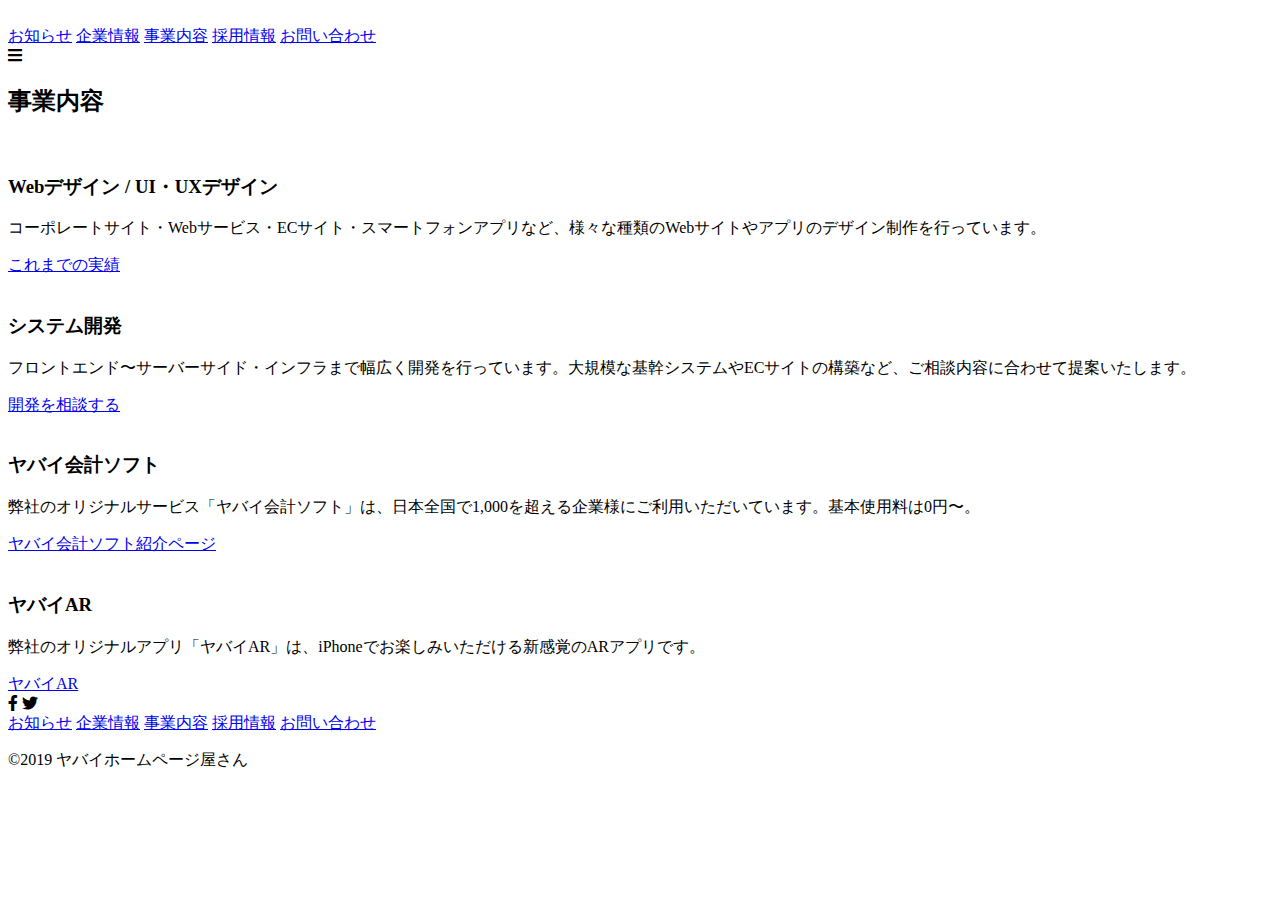
==== service.html @ 766e1f7b "Create service.html" ====
<!DOCTYPE html>
<html>
  <head>
    <meta charset="utf-8">
    <title>Service</title>
    <link rel="stylesheet" href="header-footer.css">
    <link rel="stylesheet" href="service.css">
    <link rel="stylesheet" href="https://use.fontawesome.com/releases/v5.6.1/css/all.css">
  </head>
  <body>
    <header>
      <div class="header-contents">
        <div class="header-icon">
          <a href="/Users/RekioEndo/Desktop/html_lesson/index.html"><img src="logo.png" alt=""--></a> 
          <!--h1>ヤバイホームページ屋さん</h1-->
        </div>
        <div class="header-list">
          <a href="/Users/RekioEndo/Desktop/html_lesson/news.html#">お知らせ</a>
          <a href="/Users/RekioEndo/Desktop/html_lesson/company.html">企業情報</a>
          <a href="/Users/RekioEndo/Desktop/html_lesson/service.html">事業内容</a>
          <a href="/Users/RekioEndo/Desktop/html_lesson/recruit.html">採用情報</a>
          <a href="/Users/RekioEndo/Desktop/html_lesson/contact.html">お問い合わせ</a>
        </div>
        <div class="header-menu">
          <span class="fa fa-bars"></span>
        </div>
      </div>
    </header>
    <main>
      <div class="service-wrapper">
        <div class="container">
          <h2>事業内容</h2>
          <div class="services">
            <div class="service">
              <img src="webdesign.png" alt="">
              <div class="service-detail">
                <h3>Webデザイン / UI・UXデザイン</h3>
                <p>コーポレートサイト・Webサービス・ECサイト・スマートフォンアプリなど、様々な種類のWebサイトやアプリのデザイン制作を行っています。</p>
                <a href="#">これまでの実績</a>
              </div>
            </div>
            <div class="service">
              <img src="systemdevelopment.png" alt="">
              <div class="service-detail">
                <h3>システム開発</h3>
                <p>フロントエンド〜サーバーサイド・インフラまで幅広く開発を行っています。大規模な基幹システムやECサイトの構築など、ご相談内容に合わせて提案いたします。</p>
                <a href="#">開発を相談する</a>
              </div>
            </div>
            <div class="service">
              <img src="software.png" alt="">
              <div class="service-detail">
                <h3>ヤバイ会計ソフト</h3>
                <p>弊社のオリジナルサービス「ヤバイ会計ソフト」は、日本全国で1,000を超える企業様にご利用いただいています。基本使用料は0円〜。</p>
                <a href="#">ヤバイ会計ソフト紹介ページ</a>
              </div>
            </div>
            <div class="service">
              <img src="ar.png" alt="">
              <div class="service-detail">
                <h3>ヤバイAR</h3>
                <p>弊社のオリジナルアプリ「ヤバイAR」は、iPhoneでお楽しみいただける新感覚のARアプリです。</p>
                <a href="#">ヤバイAR</a>
              </div>
            </div>
          </div>
        </div>
      </div>
    </main>
    <footer>
      <div class="footer-contents">
        <div class="footer-icons">
          <i class="fab fa-facebook-f"></i>
          <i class="fab fa-twitter"></i>
        </div>
        <div class="footer-list">
          <a href="/Users/RekioEndo/Desktop/html_lesson/news.html#">お知らせ</a>
          <a href="/Users/RekioEndo/Desktop/html_lesson/company.html">企業情報</a>
          <a href="/Users/RekioEndo/Desktop/html_lesson/service.html">事業内容</a>
          <a href="/Users/RekioEndo/Desktop/html_lesson/recruit.html">採用情報</a>
          <a href="/Users/RekioEndo/Desktop/html_lesson/contact.html">お問い合わせ</a>
        </div>
      </div>
      <div class="footer-copyright">
        <p>©2019 ヤバイホームページ屋さん</p>
      </div>
    </footer>
  </body>
</html>
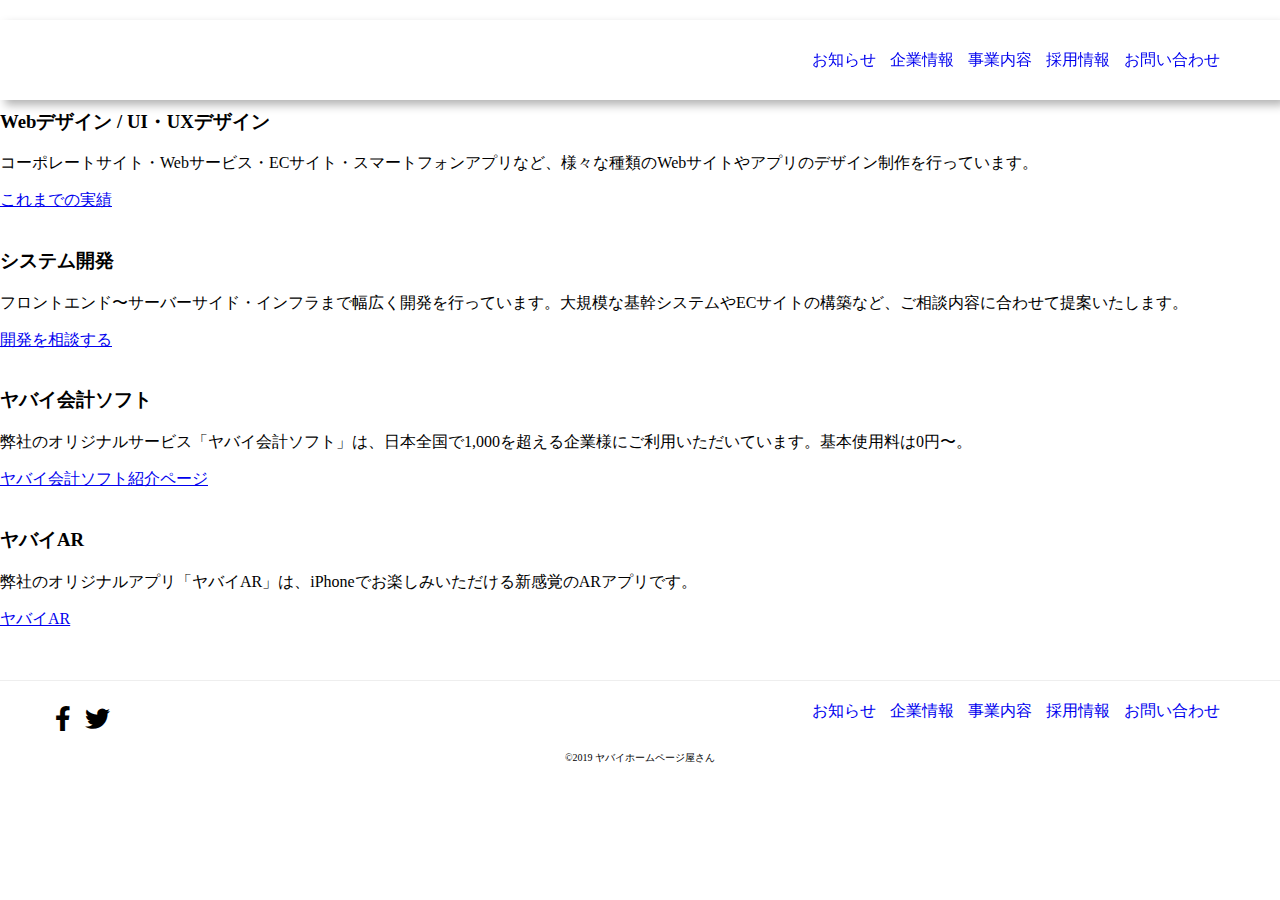
==== commit 29c1cd7d: "Update service.html" ====
--- a/service.html
+++ b/service.html
@@ -2,24 +2,25 @@
 <html>
   <head>
     <meta charset="utf-8">
+    <meta name="viewport" content="width=device-width,initial-scale=1">
     <title>Service</title>
-    <link rel="stylesheet" href="header-footer.css">
-    <link rel="stylesheet" href="service.css">
+    <link rel="stylesheet" href="css/header-footer.css">
+    <link rel="stylesheet" href="css/service.css">
     <link rel="stylesheet" href="https://use.fontawesome.com/releases/v5.6.1/css/all.css">
   </head>
   <body>
     <header>
       <div class="header-contents">
         <div class="header-icon">
-          <a href="/Users/RekioEndo/Desktop/html_lesson/index.html"><img src="logo.png" alt=""--></a> 
+          <a href="index.html"><img src="images/logo.png" alt=""--></a>
           <!--h1>ヤバイホームページ屋さん</h1-->
         </div>
         <div class="header-list">
-          <a href="/Users/RekioEndo/Desktop/html_lesson/news.html#">お知らせ</a>
-          <a href="/Users/RekioEndo/Desktop/html_lesson/company.html">企業情報</a>
-          <a href="/Users/RekioEndo/Desktop/html_lesson/service.html">事業内容</a>
-          <a href="/Users/RekioEndo/Desktop/html_lesson/recruit.html">採用情報</a>
-          <a href="/Users/RekioEndo/Desktop/html_lesson/contact.html">お問い合わせ</a>
+          <a href="news.html#">お知らせ</a>
+          <a href="company.html">企業情報</a>
+          <a href="service.html">事業内容</a>
+          <a href="recruit.html">採用情報</a>
+          <a href="contact.html">お問い合わせ</a>
         </div>
         <div class="header-menu">
           <span class="fa fa-bars"></span>
@@ -32,7 +33,7 @@
           <h2>事業内容</h2>
           <div class="services">
             <div class="service">
-              <img src="webdesign.png" alt="">
+              <img src="images/webdesign.png" alt="">
               <div class="service-detail">
                 <h3>Webデザイン / UI・UXデザイン</h3>
                 <p>コーポレートサイト・Webサービス・ECサイト・スマートフォンアプリなど、様々な種類のWebサイトやアプリのデザイン制作を行っています。</p>
@@ -40,7 +41,7 @@
               </div>
             </div>
             <div class="service">
-              <img src="systemdevelopment.png" alt="">
+              <img src="images/systemdevelopment.png" alt="">
               <div class="service-detail">
                 <h3>システム開発</h3>
                 <p>フロントエンド〜サーバーサイド・インフラまで幅広く開発を行っています。大規模な基幹システムやECサイトの構築など、ご相談内容に合わせて提案いたします。</p>
@@ -48,7 +49,7 @@
               </div>
             </div>
             <div class="service">
-              <img src="software.png" alt="">
+              <img src="images/software.png" alt="">
               <div class="service-detail">
                 <h3>ヤバイ会計ソフト</h3>
                 <p>弊社のオリジナルサービス「ヤバイ会計ソフト」は、日本全国で1,000を超える企業様にご利用いただいています。基本使用料は0円〜。</p>
@@ -56,7 +57,7 @@
               </div>
             </div>
             <div class="service">
-              <img src="ar.png" alt="">
+              <img src="images/ar.png" alt="">
               <div class="service-detail">
                 <h3>ヤバイAR</h3>
                 <p>弊社のオリジナルアプリ「ヤバイAR」は、iPhoneでお楽しみいただける新感覚のARアプリです。</p>
@@ -74,11 +75,11 @@
           <i class="fab fa-twitter"></i>
         </div>
         <div class="footer-list">
-          <a href="/Users/RekioEndo/Desktop/html_lesson/news.html#">お知らせ</a>
-          <a href="/Users/RekioEndo/Desktop/html_lesson/company.html">企業情報</a>
-          <a href="/Users/RekioEndo/Desktop/html_lesson/service.html">事業内容</a>
-          <a href="/Users/RekioEndo/Desktop/html_lesson/recruit.html">採用情報</a>
-          <a href="/Users/RekioEndo/Desktop/html_lesson/contact.html">お問い合わせ</a>
+          <a href="news.html">お知らせ</a>
+          <a href="company.html">企業情報</a>
+          <a href="service.html">事業内容</a>
+          <a href="recruit.html">採用情報</a>
+          <a href="contact.html">お問い合わせ</a>
         </div>
       </div>
       <div class="footer-copyright">
--- a/css/header-footer.css
+++ b/css/header-footer.css
@@ -0,0 +1,117 @@
+*{
+  box-sizing: border-box;
+}
+body {
+   margin: 0;
+   padding: 0;
+}
+
+
+header{
+  width:100%;
+  height:80px;
+  background-color: white;
+  position:fixed;
+  filter: drop-shadow(5px 5px 5px rgba(0,0,0,0.3));
+}
+.header-contents{
+  height:80px;
+  position:relative;
+}
+.header-icon{
+  float: left;
+  margin-left: 50px;
+  height:80px;
+}
+.header-icon img{
+  padding:15px 0;
+  position:absolute;
+  top: 0;
+  right: 0;
+  bottom: 0;
+  left: 0;
+  margin: auto 50px 0; /*上下左右中央に*/
+  width: auto; /*widthの指定は必須*/
+  height: 80px; /*heightの指定は必須*/
+}
+.header-icon h1{
+  text-align: center;
+}
+.header-list{
+  float: right;
+  margin-right: 50px;
+}
+.header-list a{
+  margin-right: 10px;
+  line-height: 80px;
+  text-decoration: none;
+}
+.header-menu{
+  display:none;
+}
+
+
+footer{
+  width:100%;
+  border-top: 1px solid #eeeeee;
+  background-color: white;
+  float:left;
+  margin-top: 50px;
+}
+.footer-contents{
+  width: 100%;
+  height:30px;
+  margin: 20px 0;
+}
+.footer-icons{
+  float:left;
+  margin-left: 50px;
+}
+.footer-icons i{
+  font-size: 25px;
+  margin:5px;
+}
+.footer-list{
+  float:right;
+  margin-right: 50px;
+}
+.footer-list a{
+  margin-right: 10px;
+  text-decoration: none;
+}
+.footer-copyright{
+  text-align: center;
+  font-size: 10px;
+}
+
+
+@media(max-width:670px){
+  .header-list{
+    display:none;
+  }
+  .header-menu{
+    display:block;
+    float: right;
+    font-size:25px;
+    line-height:80px;
+    margin-right: 50px;
+  }
+  .footer-contents{
+    position:relative;
+  }
+  .footer-icons{
+    position:absolute;
+    top: 0;
+    right: 0;
+    bottom: 0;
+    left: 0;
+    margin: auto; /*上下左右中央に*/
+    width: 100px; /*widthの指定は必須*/
+    height: 30px; /*heightの指定は必須*/
+  }
+  .footer-list{
+    display:none;
+  }
+
+
+}
